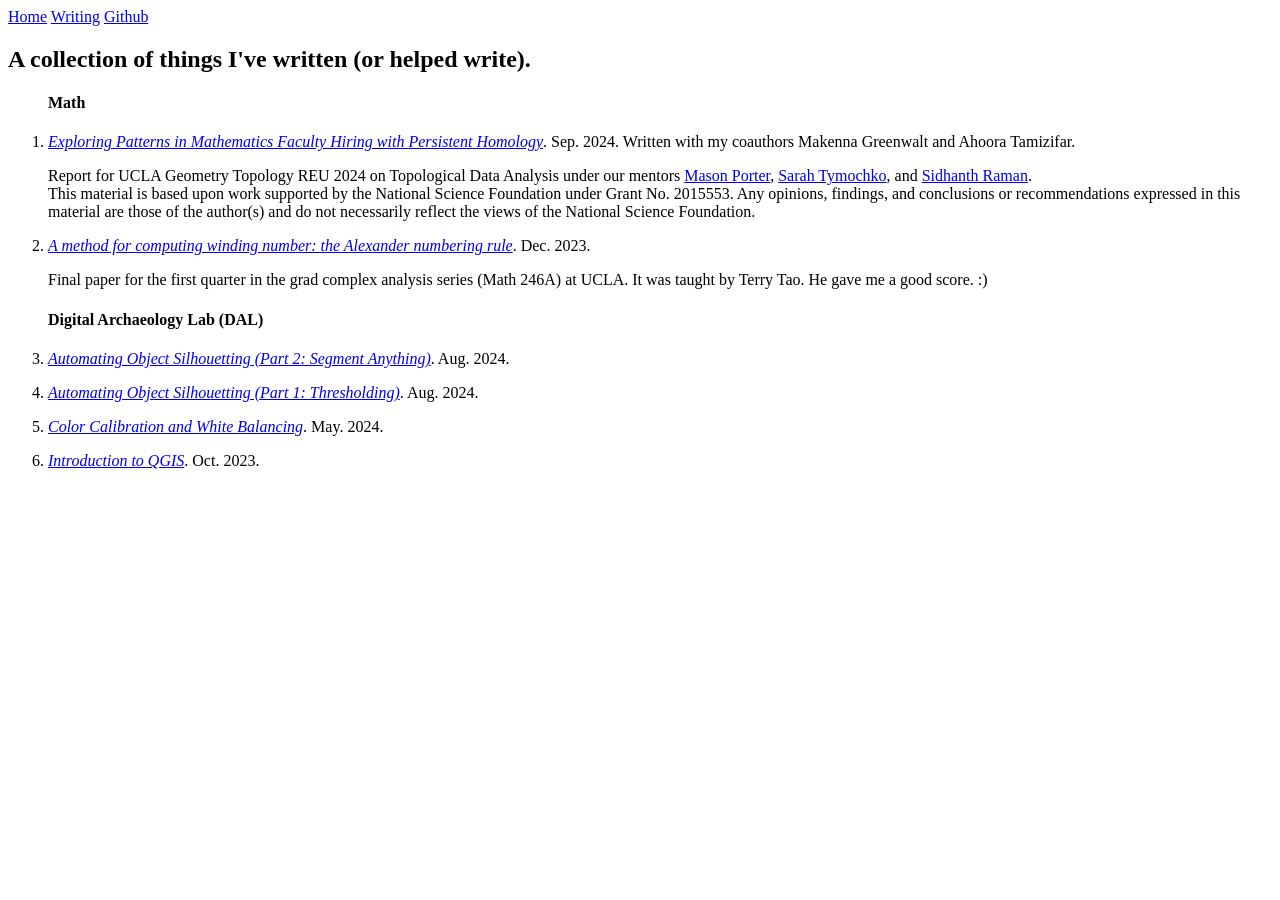
==== docs/writing.html @ db7651c6 "Update with new build" ====
<!DOCTYPE html>
<html lang="en-us">
  <head>
    <title> My writing </title>
    <meta name="viewport" content="width=device-width,initial-scale=1"/>
    <link rel="stylesheet" href=/static/info/css/base.css/>
    
<link rel="stylesheet" href=/static/info/css/writing_overview.css/>

  </head>

  <body>
    <div id="container">
      <header id="header">
        <div id="nav">
          <a href=/ class="nav-link">Home</a>
          <a href=/writing class="nav-link">Writing</a>
          <a href="https://github.com/luukelvin">Github</a>
        </div>
      </header>

      <div id="content">
        
<div id="writing-list">
    <h2> A collection of things I've written (or helped write). </h2>

    <ol>
    
    <div class="writing-list-category" id="writing-list-math">
    <h4> Math </h4>
    
    <li>
    <div class="writing-entry">
        <p class="writing-brief"><a href=https://ww3.math.ucla.edu/wp-content/uploads/2024/10/UCLA_Math_Genealogy_REU_Report-1.pdf><em>Exploring Patterns in Mathematics Faculty Hiring with Persistent Homology</em></a>. Sep. 2024.  Written with my coauthors Makenna Greenwalt and Ahoora Tamizifar. </p>
        <p class="writing-desc">Report for UCLA Geometry Topology REU 2024 on Topological Data Analysis under our mentors <a href="https://www.math.ucla.edu/~mason/">Mason Porter</a>, <a href="https://www.sarahtymochko.com/">Sarah Tymochko</a>, and <a href="https://www.svraman.com/">Sidhanth Raman</a>.
<br>
This material is based upon work supported by the National Science Foundation under Grant No. 2015553. Any opinions, findings, and conclusions or recommendations expressed in this material are those of the author(s) and do not necessarily reflect the views of the National Science Foundation.</p>
    </div>
    </li>
    
    <li>
    <div class="writing-entry">
        <p class="writing-brief"><a href=/media/writing/alexander_numbering.pdf><em>A method for computing winding number: the Alexander numbering rule</em></a>. Dec. 2023. </p>
        <p class="writing-desc">Final paper for the first quarter in the grad complex analysis series (Math 246A) at UCLA. It was taught by Terry Tao. He gave me a good score. :)</p>
    </div>
    </li>
    
    </div>

    
    <div class="writing-list-category" id="writing-list-dal">
    <h4> Digital Archaeology Lab (DAL) </h4>
    
    <li>
    <div class="writing-entry">
        <p class="writing-brief"><a href=https://dal.ucla.edu/blog/2024/08/05/automating-object-silhouetting-part-2-segment-anything/><em>Automating Object Silhouetting (Part 2: Segment Anything)</em></a>. Aug. 2024. </p>
        <p class="writing-desc"></p>
    </div>
    </li>
    
    <li>
    <div class="writing-entry">
        <p class="writing-brief"><a href=https://dal.ucla.edu/blog/2024/08/05/automating-object-silhouetting-part-1-thresholding/><em>Automating Object Silhouetting (Part 1: Thresholding)</em></a>. Aug. 2024. </p>
        <p class="writing-desc"></p>
    </div>
    </li>
    
    <li>
    <div class="writing-entry">
        <p class="writing-brief"><a href=https://dal.ucla.edu/color-calibration-and-white-balancing/><em>Color Calibration and White Balancing</em></a>. May. 2024. </p>
        <p class="writing-desc"></p>
    </div>
    </li>
    
    <li>
    <div class="writing-entry">
        <p class="writing-brief"><a href=https://dal.ucla.edu/introduction-to-qgis/><em>Introduction to QGIS</em></a>. Oct. 2023. </p>
        <p class="writing-desc"></p>
    </div>
    </li>
    
    </div>

     
    </ol>


</div>


      </div>

      <footer id="footer">
          
      </footer>
    </div>

  </body>


</html>
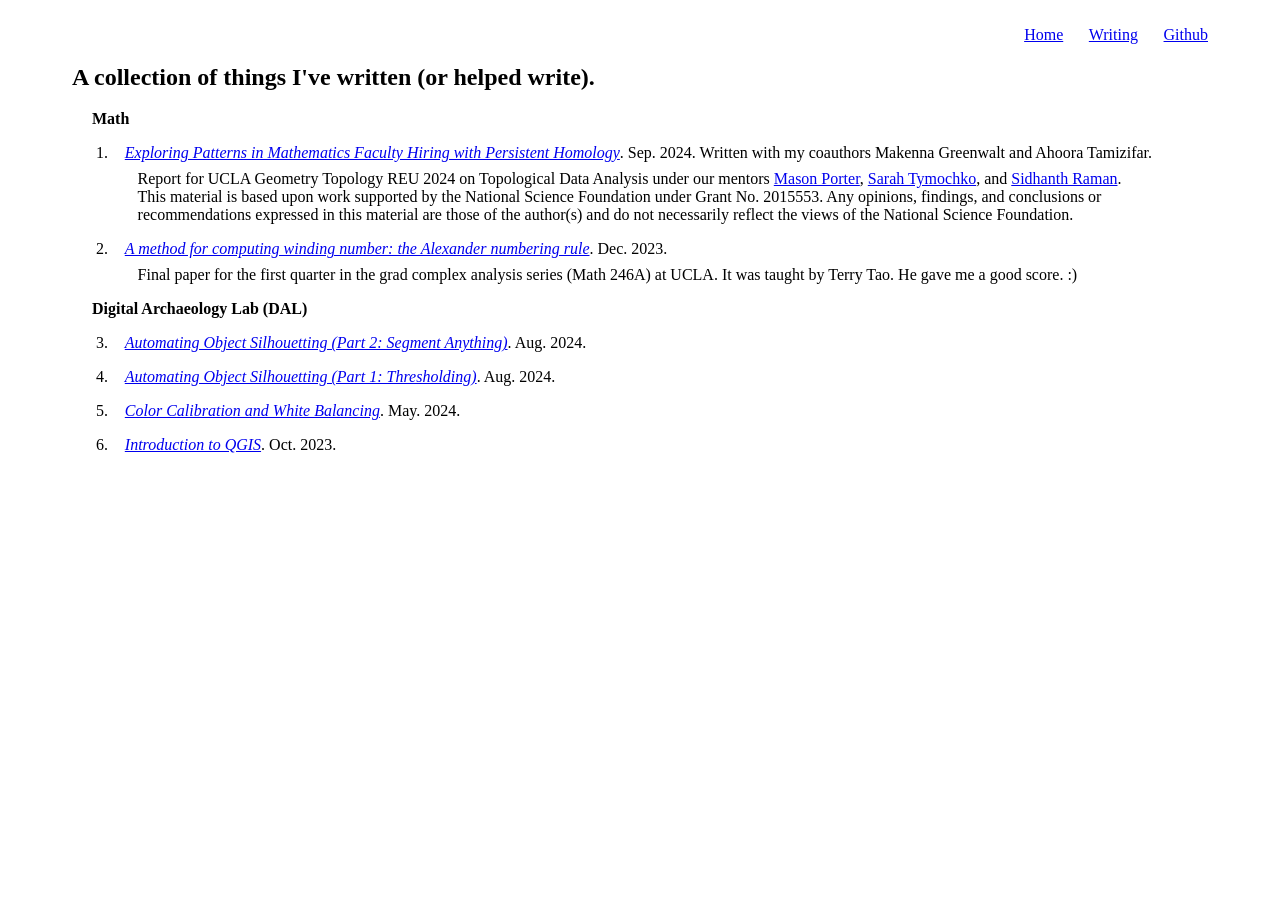
==== commit 789d05e2: "Fix css loading (hopefully)" ====
--- a/docs/writing.html
+++ b/docs/writing.html
@@ -1,12 +1,13 @@
+
 
 <!DOCTYPE html>
 <html lang="en-us">
   <head>
     <title> My writing </title>
     <meta name="viewport" content="width=device-width,initial-scale=1"/>
-    <link rel="stylesheet" href=/static/info/css/base.css/>
+    <link rel="stylesheet" href="/static/info/css/base.css" />
     
-<link rel="stylesheet" href=/static/info/css/writing_overview.css/>
+<link rel="stylesheet" href="/static/info/css/writing_overview.css"/>
 
   </head>
 
--- a/static/info/css/base.css
+++ b/static/info/css/base.css
@@ -0,0 +1,30 @@
+#container {
+    margin: 2vw 5vw 2vw 5vw;
+}
+
+#header {
+    display: flex;
+    justify-content: flex-end;
+}
+
+#nav {
+    width: 50%;
+    display: flex;
+    justify-content: flex-end;
+    gap: 2vw;
+}
+
+#footer {
+    margin: 2vw 0 2vw 1vw;
+}
+
+#footer p {
+    margin: 0 0 5px 0;
+}
+
+@media (max-width:700px) {
+    #container {
+        margin-top: 5vw;
+    }
+}
+
--- a/static/info/css/writing_overview.css
+++ b/static/info/css/writing_overview.css
@@ -0,0 +1,26 @@
+.writing-entry {
+    margin: 16px 0 16px 1vw;
+}
+
+#writing-list ol {
+    padding: 0 0 0 40px;
+}
+
+#writing-list h4 {
+    margin: 0 0 0 -20px;
+}
+
+.writing-brief {
+    margin: 0;
+}
+
+.writing-desc {
+    margin: 8px 0 0 0;
+    padding: 0 0 0 1vw;
+}
+
+@media (max-width:700px) {
+    .writing-desc {
+        padding: 0;
+    }
+}
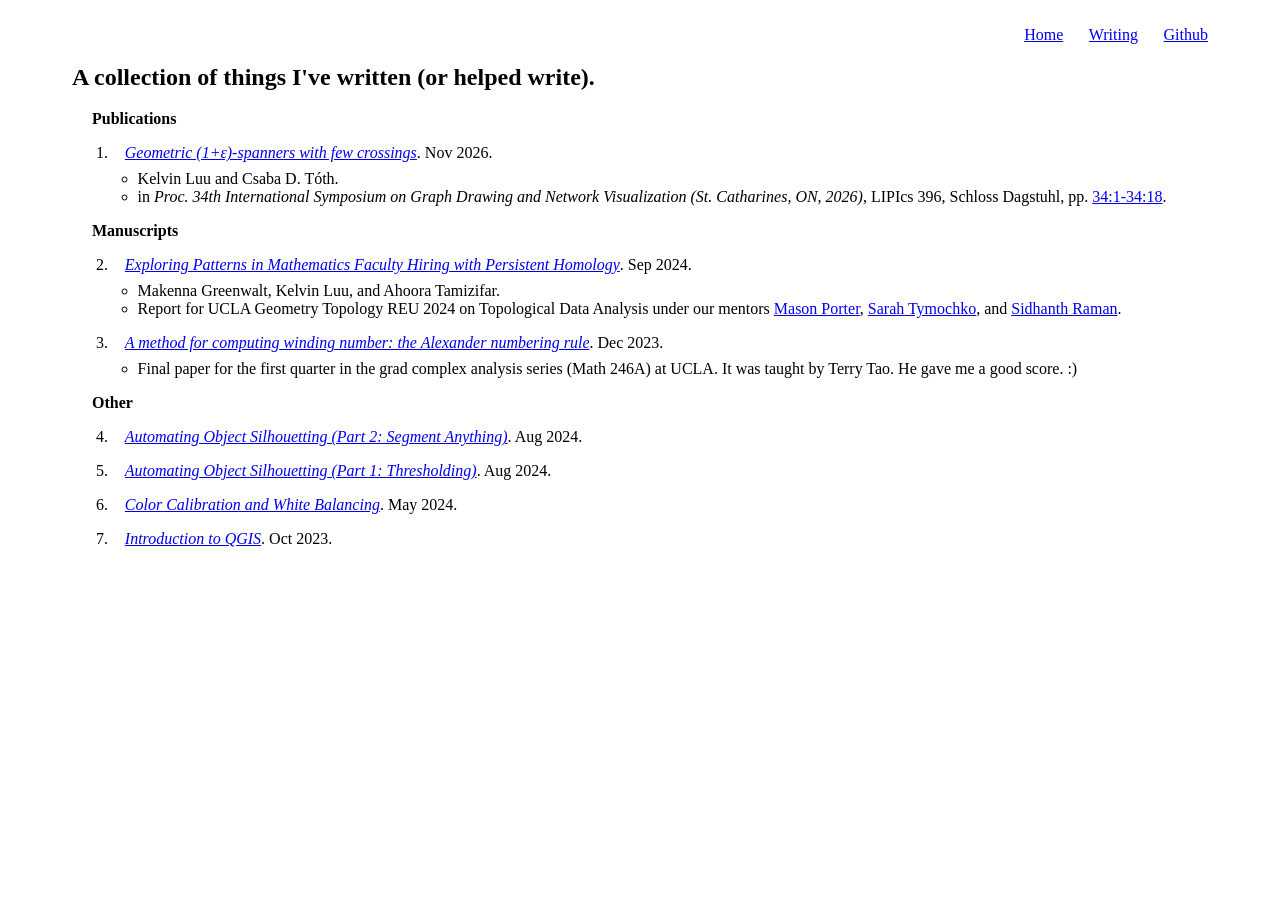
==== commit 4a1f26e6: "Update Nov 12 2026." ====
--- a/docs/writing.html
+++ b/docs/writing.html
@@ -28,56 +28,88 @@
 
     <ol>
     
-    <div class="writing-list-category" id="writing-list-math">
-    <h4> Math </h4>
+    <div class="writing-list-category" id="writing-list-pub">
+    <h4> Publications </h4>
     
     <li>
     <div class="writing-entry">
-        <p class="writing-brief"><a href=https://ww3.math.ucla.edu/wp-content/uploads/2024/10/UCLA_Math_Genealogy_REU_Report-1.pdf><em>Exploring Patterns in Mathematics Faculty Hiring with Persistent Homology</em></a>. Sep. 2024.  Written with my coauthors Makenna Greenwalt and Ahoora Tamizifar. </p>
-        <p class="writing-desc">Report for UCLA Geometry Topology REU 2024 on Topological Data Analysis under our mentors <a href="https://www.math.ucla.edu/~mason/">Mason Porter</a>, <a href="https://www.sarahtymochko.com/">Sarah Tymochko</a>, and <a href="https://www.svraman.com/">Sidhanth Raman</a>.
-<br>
-This material is based upon work supported by the National Science Foundation under Grant No. 2015553. Any opinions, findings, and conclusions or recommendations expressed in this material are those of the author(s) and do not necessarily reflect the views of the National Science Foundation.</p>
-    </div>
-    </li>
-    
-    <li>
-    <div class="writing-entry">
-        <p class="writing-brief"><a href=/media/writing/alexander_numbering.pdf><em>A method for computing winding number: the Alexander numbering rule</em></a>. Dec. 2023. </p>
-        <p class="writing-desc">Final paper for the first quarter in the grad complex analysis series (Math 246A) at UCLA. It was taught by Terry Tao. He gave me a good score. :)</p>
+      <p class="writing-brief"><a href=http://arxiv.org/abs/2607.25040><em>Geometric (1+ε)-spanners with few crossings</em></a>. Nov 2026. </p>
+        <ul class="writing-desc">
+             <li> Kelvin Luu and Csaba D. Tóth. </li> 
+             <li>in <em>Proc. 34th International Symposium on Graph Drawing and Network Visualization (St. Catharines, ON, 2026)</em>, LIPIcs 396, Schloss Dagstuhl, pp. <a href="https://doi.org/10.4230/LIPIcs.GD.2026.36">34:1-34:18</a>.</li> 
+        </ul>
     </div>
     </li>
     
     </div>
 
     
-    <div class="writing-list-category" id="writing-list-dal">
-    <h4> Digital Archaeology Lab (DAL) </h4>
+    <div class="writing-list-category" id="writing-list-man">
+    <h4> Manuscripts </h4>
     
     <li>
     <div class="writing-entry">
-        <p class="writing-brief"><a href=https://dal.ucla.edu/blog/2024/08/05/automating-object-silhouetting-part-2-segment-anything/><em>Automating Object Silhouetting (Part 2: Segment Anything)</em></a>. Aug. 2024. </p>
-        <p class="writing-desc"></p>
+      <p class="writing-brief"><a href=https://ww3.math.ucla.edu/wp-content/uploads/2024/10/UCLA_Math_Genealogy_REU_Report-1.pdf><em>Exploring Patterns in Mathematics Faculty Hiring with Persistent Homology</em></a>. Sep 2024. </p>
+        <ul class="writing-desc">
+             <li> Makenna Greenwalt, Kelvin Luu, and Ahoora Tamizifar. </li> 
+             <li>Report for UCLA Geometry Topology REU 2024 on Topological Data Analysis under our mentors <a href="https://www.math.ucla.edu/~mason/">Mason Porter</a>, <a href="https://www.sarahtymochko.com/">Sarah Tymochko</a>, and <a href="https://www.svraman.com/">Sidhanth Raman</a>.</li> 
+        </ul>
     </div>
     </li>
     
     <li>
     <div class="writing-entry">
-        <p class="writing-brief"><a href=https://dal.ucla.edu/blog/2024/08/05/automating-object-silhouetting-part-1-thresholding/><em>Automating Object Silhouetting (Part 1: Thresholding)</em></a>. Aug. 2024. </p>
-        <p class="writing-desc"></p>
+      <p class="writing-brief"><a href=/media/writing/alexander_numbering.pdf><em>A method for computing winding number: the Alexander numbering rule</em></a>. Dec 2023. </p>
+        <ul class="writing-desc">
+            
+             <li>Final paper for the first quarter in the grad complex analysis series (Math 246A) at UCLA. It was taught by Terry Tao. He gave me a good score. :)</li> 
+        </ul>
+    </div>
+    </li>
+    
+    </div>
+
+    
+    <div class="writing-list-category" id="writing-list-oth">
+    <h4> Other </h4>
+    
+    <li>
+    <div class="writing-entry">
+      <p class="writing-brief"><a href=https://dal.ucla.edu/blog/2024/08/05/automating-object-silhouetting-part-2-segment-anything/><em>Automating Object Silhouetting (Part 2: Segment Anything)</em></a>. Aug 2024. </p>
+        <ul class="writing-desc">
+            
+            
+        </ul>
     </div>
     </li>
     
     <li>
     <div class="writing-entry">
-        <p class="writing-brief"><a href=https://dal.ucla.edu/color-calibration-and-white-balancing/><em>Color Calibration and White Balancing</em></a>. May. 2024. </p>
-        <p class="writing-desc"></p>
+      <p class="writing-brief"><a href=https://dal.ucla.edu/blog/2024/08/05/automating-object-silhouetting-part-1-thresholding/><em>Automating Object Silhouetting (Part 1: Thresholding)</em></a>. Aug 2024. </p>
+        <ul class="writing-desc">
+            
+            
+        </ul>
     </div>
     </li>
     
     <li>
     <div class="writing-entry">
-        <p class="writing-brief"><a href=https://dal.ucla.edu/introduction-to-qgis/><em>Introduction to QGIS</em></a>. Oct. 2023. </p>
-        <p class="writing-desc"></p>
+      <p class="writing-brief"><a href=https://dal.ucla.edu/color-calibration-and-white-balancing/><em>Color Calibration and White Balancing</em></a>. May 2024. </p>
+        <ul class="writing-desc">
+            
+            
+        </ul>
+    </div>
+    </li>
+    
+    <li>
+    <div class="writing-entry">
+      <p class="writing-brief"><a href=https://dal.ucla.edu/introduction-to-qgis/><em>Introduction to QGIS</em></a>. Oct 2023. </p>
+        <ul class="writing-desc">
+            
+            
+        </ul>
     </div>
     </li>
     
